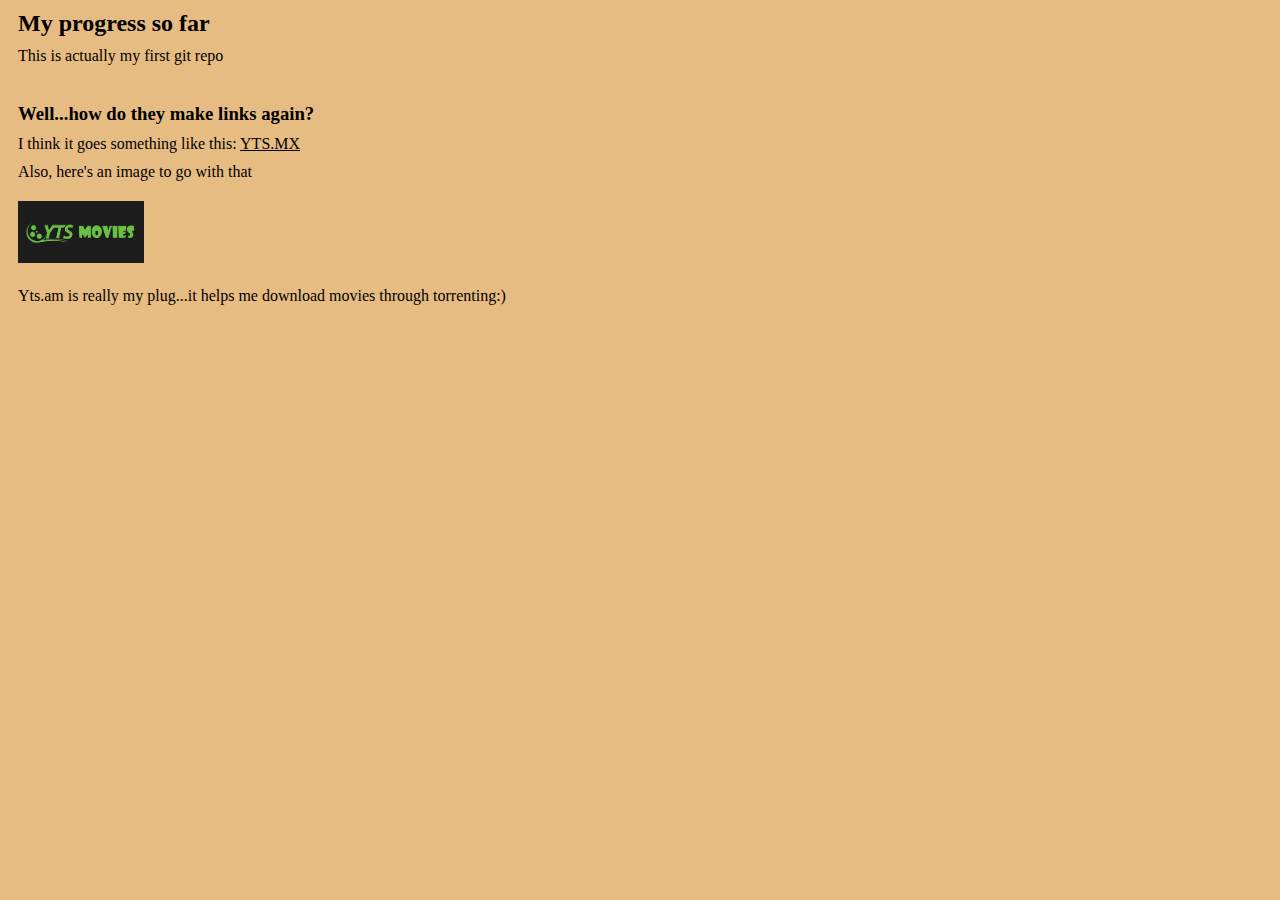
==== Progress.html @ cf0df568 "Added a new line in html file" ====
<!DOCTYPE html>
<html lang="en">
  <head>
    <meta charset="UTF-8" />
    <meta http-equiv="X-UA-Compatible" content="IE=edge" />
    <meta name="viewport" content="width=device-width, initial-scale=1.0" />
    <title>Progress</title>
    <link rel="stylesheet" href="style.css">
  </head>
  <body>
    <h2>My progress so far</h2>
    <p>This is actually my first git repo</p>
    <br>
    <h3>Well...how do they make links again?</h3>
    <p title="Links">
      I think it goes something like this:
      <a href="http://www.yts.mx">YTS.MX</a>
    </p>
    <p>
      Also, here's an image to go with that
    </p>
    <img
      width="10%"
      height="auto"
        src="img/yts movies.png"
        width="150"
        height="145"
      />
    <p>
      Yts.am is really my plug...it helps me download movies through
      torrenting:)
    </p>
  </body>
</html>
---- style.css ----
body {
    background-color: rgb(231, 188, 131);
}
h2, h3, p, img {
    margin: 10px;
}
a {
    color: black;
}
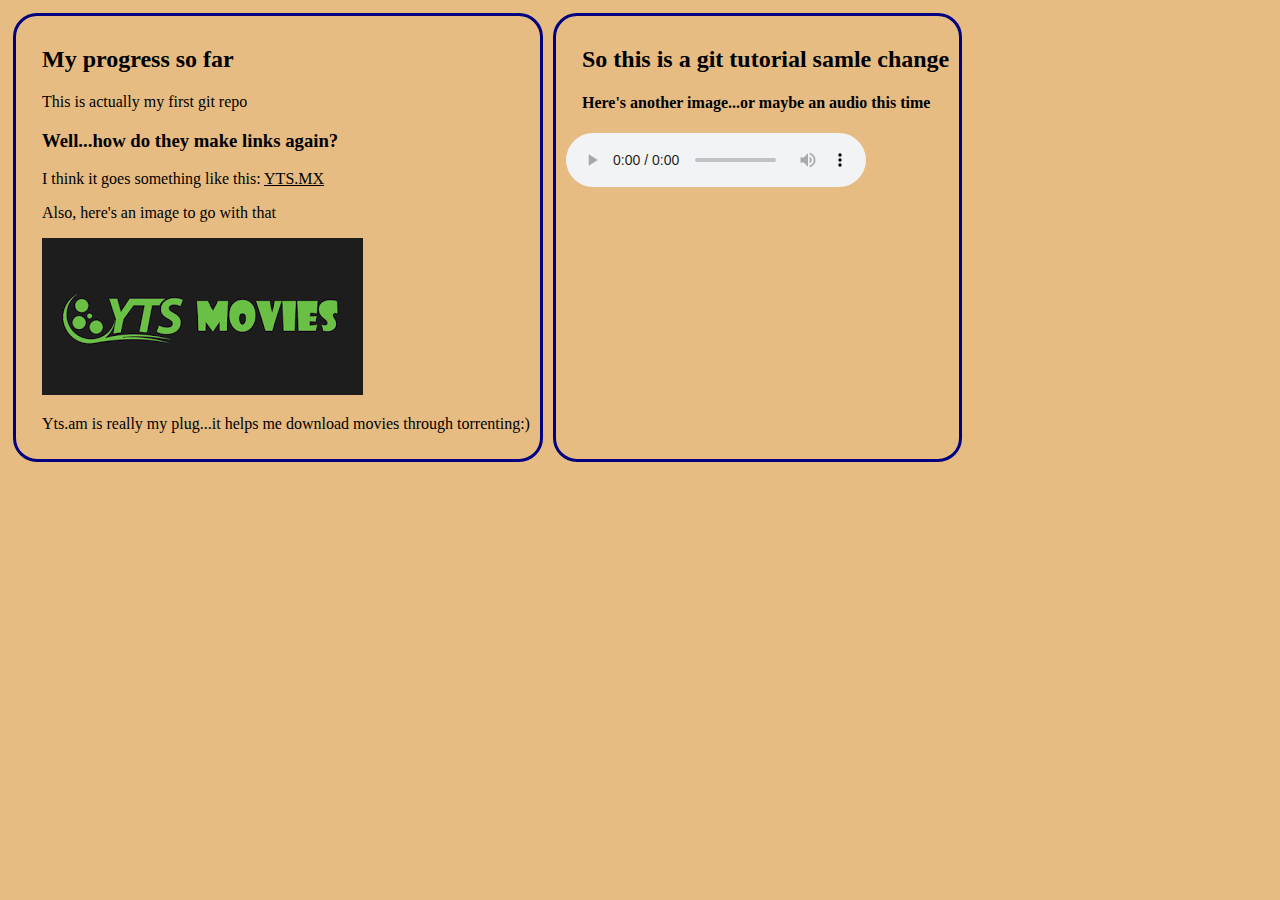
==== commit 44a3603e: "Changes to html layout and python script" ====
--- a/Progress.html
+++ b/Progress.html
@@ -5,30 +5,36 @@
     <meta http-equiv="X-UA-Compatible" content="IE=edge" />
     <meta name="viewport" content="width=device-width, initial-scale=1.0" />
     <title>Progress</title>
-    <link rel="stylesheet" href="style.css">
+    <link rel="stylesheet" href="style.css" />
   </head>
   <body>
-    <h2>My progress so far</h2>
-    <p>This is actually my first git repo</p>
-    <br>
-    <h3>Well...how do they make links again?</h3>
-    <p title="Links">
-      I think it goes something like this:
-      <a href="http://www.yts.mx">YTS.MX</a>
-    </p>
-    <p>
-      Also, here's an image to go with that
-    </p>
-    <img
-      width="10%"
-      height="auto"
+    <div class="container">
+      <div class="col-md-4">
+        <h2>My progress so far</h2>
+      <p>This is actually my first git repo</p>
+      <h3>Well...how do they make links again?</h3>
+      <p title="Links">
+        I think it goes something like this:
+        <a href="http://www.yts.mx">YTS.MX</a>
+      </p>
+      <p>Also, here's an image to go with that</p>
+      <img
+        max-width="30%"
+        height="auto"
         src="img/yts movies.png"
-        width="150"
-        height="145"
       />
-    <p>
-      Yts.am is really my plug...it helps me download movies through
-      torrenting:)
-    </p>
+      <p>
+        Yts.am is really my plug...it helps me download movies through
+        torrenting:)
+      </p>
+      </div>
+    <div class="col-md-4">
+      <h2>So this is a git tutorial samle change</h3>
+      <h4>Here's another image...or maybe an audio this time</h2>
+      <audio controls src="../../../Music/Solomon Lange - Yabo [Official Video].mp3"></audio>  
+    </div>
+  </div>
+  <script src="firstpythonscript.py"></script>
+  <script src="firstjscode.js"></script>
   </body>
 </html>
--- a/style.css
+++ b/style.css
@@ -1,9 +1,22 @@
+** {
+    box-sizing: border-box;
+}
+
 body {
     background-color: rgb(231, 188, 131);
 }
-h2, h3, p, img {
-    margin: 10px;
+h2, h3, h4, p, img {
+    margin-left: 1rem;
 }
 a {
     color: black;
 }
+.container{
+    display: flex;
+}
+.col-md-4 {
+    margin: 5px;
+    padding: 10px;
+    border: navy 3px solid;
+    border-radius: 1.5rem;
+}
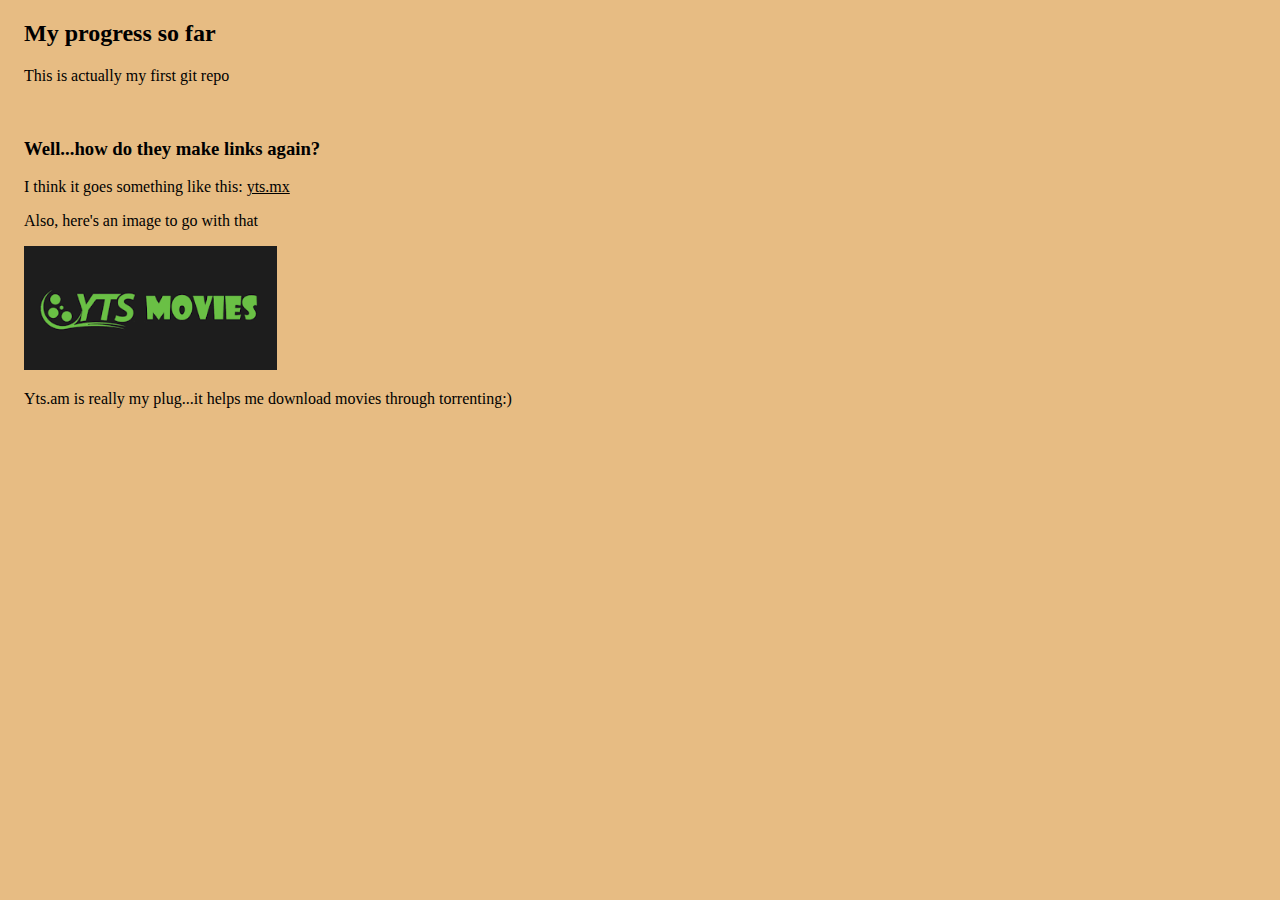
==== commit 3a64308b: "Updated progress.html with emergency fix" ====
--- a/Progress.html
+++ b/Progress.html
@@ -5,36 +5,28 @@
     <meta http-equiv="X-UA-Compatible" content="IE=edge" />
     <meta name="viewport" content="width=device-width, initial-scale=1.0" />
     <title>Progress</title>
-    <link rel="stylesheet" href="style.css" />
+    <link rel="stylesheet" href="style.css">
   </head>
   <body>
-    <div class="container">
-      <div class="col-md-4">
-        <h2>My progress so far</h2>
-      <p>This is actually my first git repo</p>
-      <h3>Well...how do they make links again?</h3>
-      <p title="Links">
-        I think it goes something like this:
-        <a href="http://www.yts.mx">YTS.MX</a>
-      </p>
-      <p>Also, here's an image to go with that</p>
-      <img
-        max-width="30%"
-        height="auto"
+    <h2>My progress so far</h2>
+    <p>This is actually my first git repo</p>
+    <br>
+    <h3>Well...how do they make links again?</h3>
+    <p title="Links">
+      I think it goes something like this:
+      <a href="http://www.yts.mx">yts.mx</a>
+    </p>
+    <p>
+      Also, here's an image to go with that
+    </p>
+    <img
+      width="20%"
+      height="auto"
         src="img/yts movies.png"
       />
-      <p>
-        Yts.am is really my plug...it helps me download movies through
-        torrenting:)
-      </p>
-      </div>
-    <div class="col-md-4">
-      <h2>So this is a git tutorial samle change</h3>
-      <h4>Here's another image...or maybe an audio this time</h2>
-      <audio controls src="../../../Music/Solomon Lange - Yabo [Official Video].mp3"></audio>  
-    </div>
-  </div>
-  <script src="firstpythonscript.py"></script>
-  <script src="firstjscode.js"></script>
+    <p>
+      Yts.am is really my plug...it helps me download movies through
+      torrenting:)
+    </p>
   </body>
 </html>
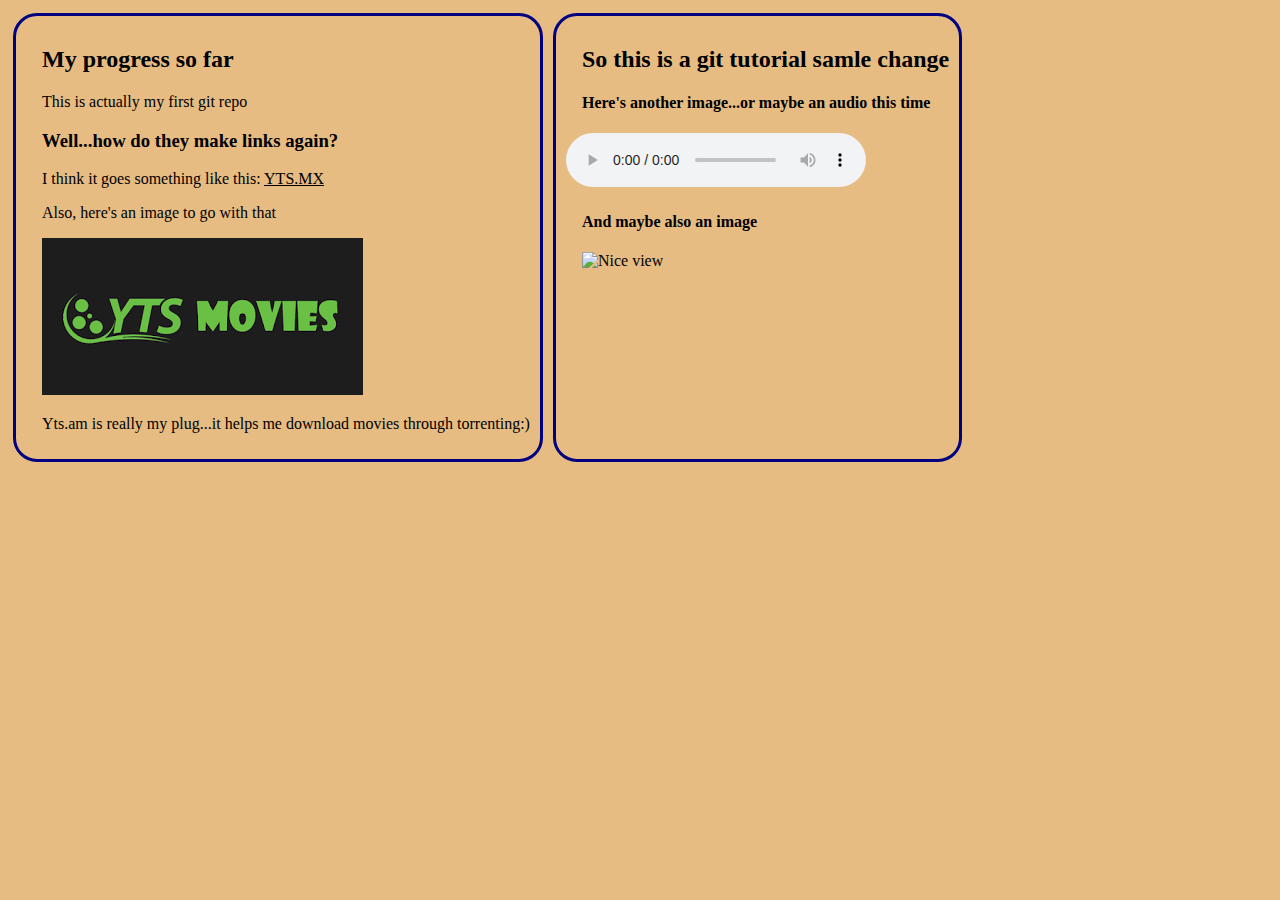
==== commit 49a5bf00: "Added new image to Progress.html" ====
--- a/Progress.html
+++ b/Progress.html
@@ -5,28 +5,42 @@
     <meta http-equiv="X-UA-Compatible" content="IE=edge" />
     <meta name="viewport" content="width=device-width, initial-scale=1.0" />
     <title>Progress</title>
-    <link rel="stylesheet" href="style.css">
+    <link rel="stylesheet" href="style.css" />
   </head>
   <body>
-    <h2>My progress so far</h2>
-    <p>This is actually my first git repo</p>
-    <br>
-    <h3>Well...how do they make links again?</h3>
-    <p title="Links">
-      I think it goes something like this:
-      <a href="http://www.yts.mx">yts.mx</a>
-    </p>
-    <p>
-      Also, here's an image to go with that
-    </p>
-    <img
-      width="20%"
-      height="auto"
-        src="img/yts movies.png"
-      />
-    <p>
-      Yts.am is really my plug...it helps me download movies through
-      torrenting:)
-    </p>
+    <div class="container">
+      <div class="col-md-4">
+        <h2>My progress so far</h2>
+        <p>This is actually my first git repo</p>
+        <h3>Well...how do they make links again?</h3>
+        <p title="Links">
+          I think it goes something like this:
+          <a href="http://www.yts.mx">YTS.MX</a>
+        </p>
+        <p>Also, here's an image to go with that</p>
+        <img
+          max-width="30%"
+          height="auto"
+          src="img/yts movies.png"
+          alt="Yts movies image"
+        />
+        <p>
+          Yts.am is really my plug...it helps me download movies through
+          torrenting:)
+        </p>
+      </div>
+      <div class="col-md-4">
+        <h2>So this is a git tutorial samle change</h2>
+        <h4>Here's another image...or maybe an audio this time</h4>
+        <audio
+          controls
+          src="../../../Music/Solomon Lange - Yabo [Official Video].mp3"
+        ></audio>
+        <h4>And maybe also an image</h4>
+        <img max-width="30%" height="auto" src="img/view.jpg" alt="Nice view" />
+      </div>
+    </div>
+    <script src="firstpythonscript.py"></script>
+    <script src="firstjscode.js"></script>
   </body>
 </html>
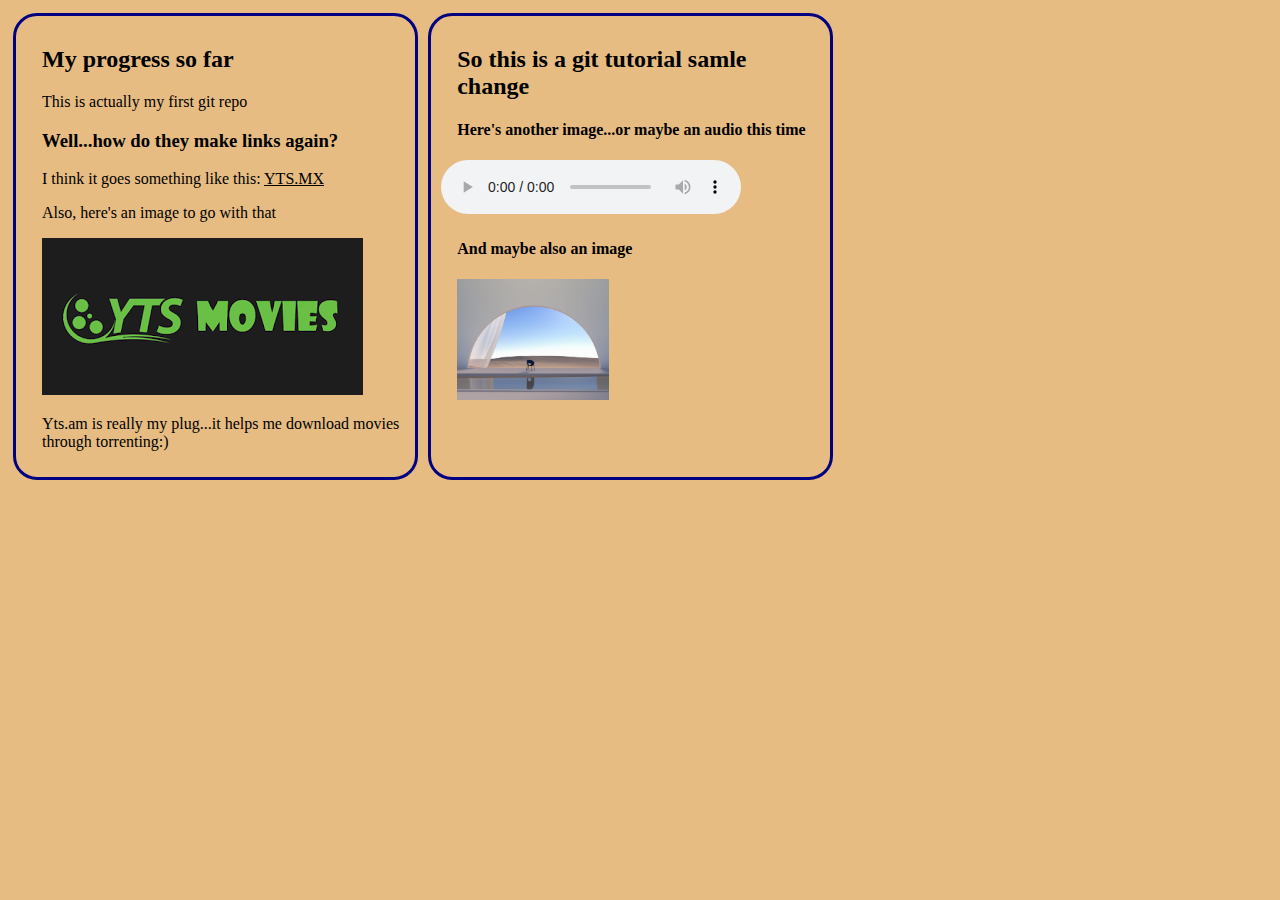
==== commit 1cfb41d9: "Added new image to Progress.html" ====
--- a/Progress.html
+++ b/Progress.html
@@ -37,7 +37,7 @@
           src="../../../Music/Solomon Lange - Yabo [Official Video].mp3"
         ></audio>
         <h4>And maybe also an image</h4>
-        <img max-width="30%" height="auto" src="img/view.jpg" alt="Nice view" />
+        <img width="40%" height="auto" src="img/view.jpg" alt="Nice view" />
       </div>
     </div>
     <script src="firstpythonscript.py"></script>
--- a/style.css
+++ b/style.css
@@ -19,4 +19,5 @@
     padding: 10px;
     border: navy 3px solid;
     border-radius: 1.5rem;
+    width: 30%;
 }
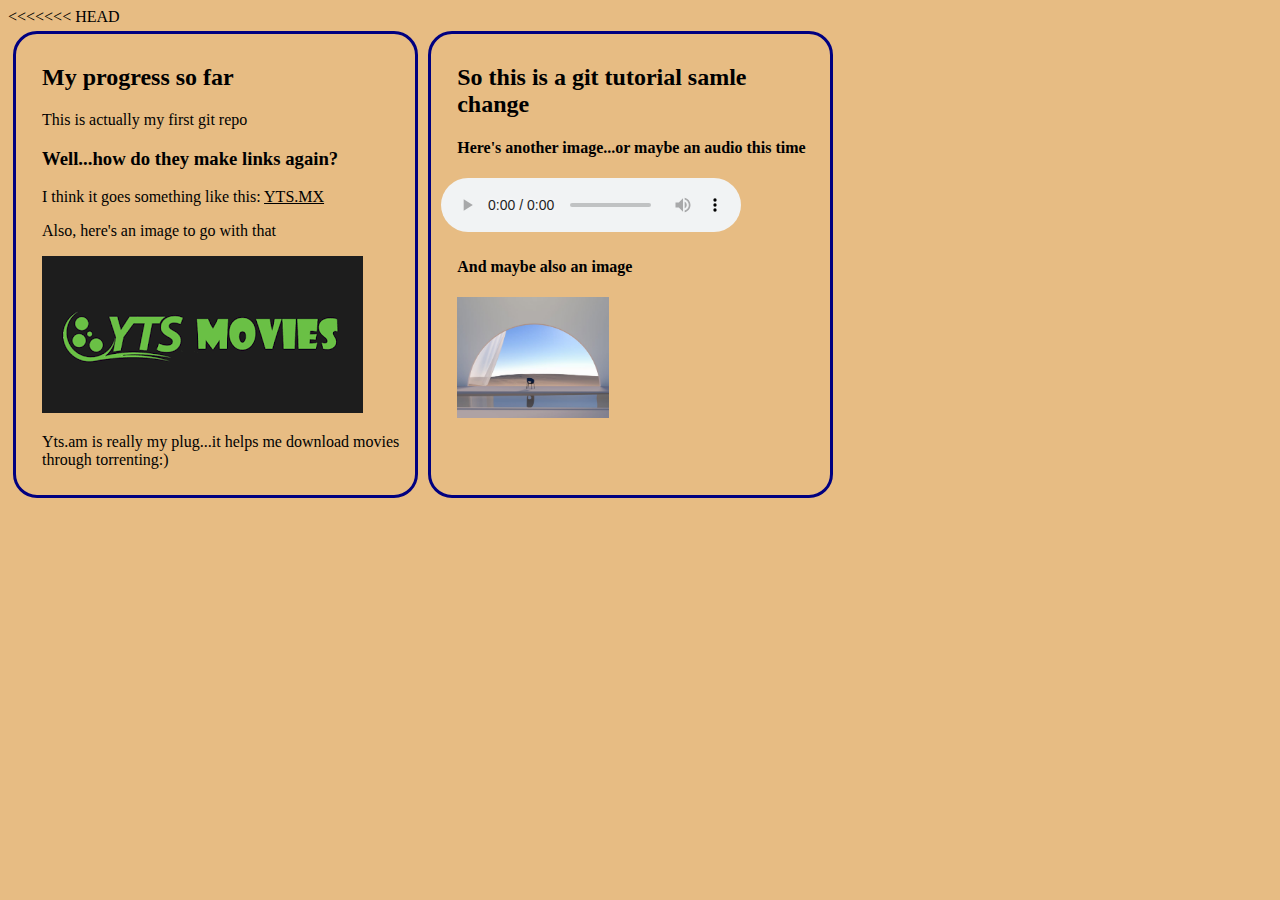
==== commit 418f4445: "Merged with hello-world-images after fixing conflicts" ====
--- a/Progress.html
+++ b/Progress.html
@@ -8,6 +8,7 @@
     <link rel="stylesheet" href="style.css" />
   </head>
   <body>
+    <<<<<<< HEAD
     <div class="container">
       <div class="col-md-4">
         <h2>My progress so far</h2>
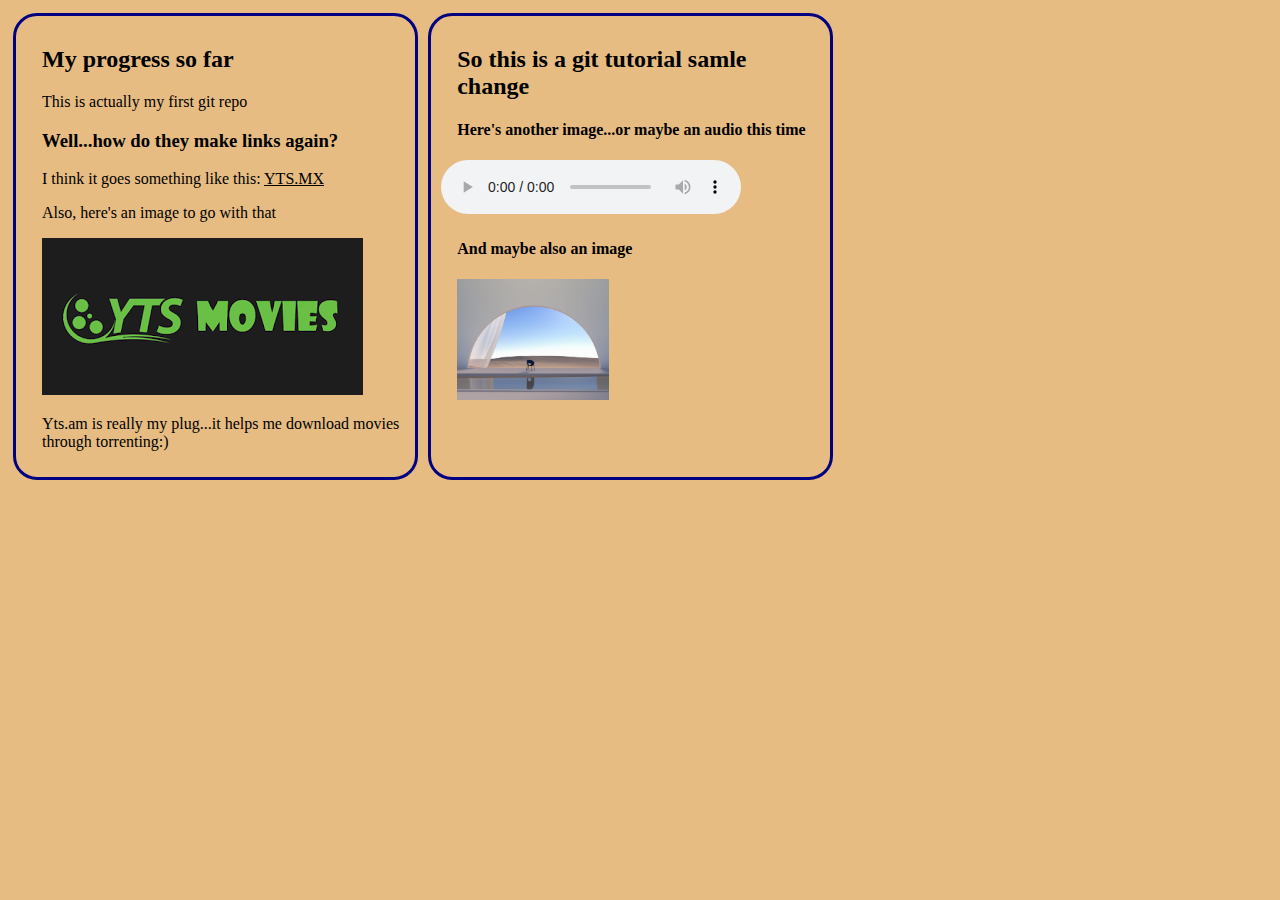
==== commit 107b6526: "Removed '>>>head' message in Progress.html" ====
--- a/Progress.html
+++ b/Progress.html
@@ -8,7 +8,6 @@
     <link rel="stylesheet" href="style.css" />
   </head>
   <body>
-    <<<<<<< HEAD
     <div class="container">
       <div class="col-md-4">
         <h2>My progress so far</h2>
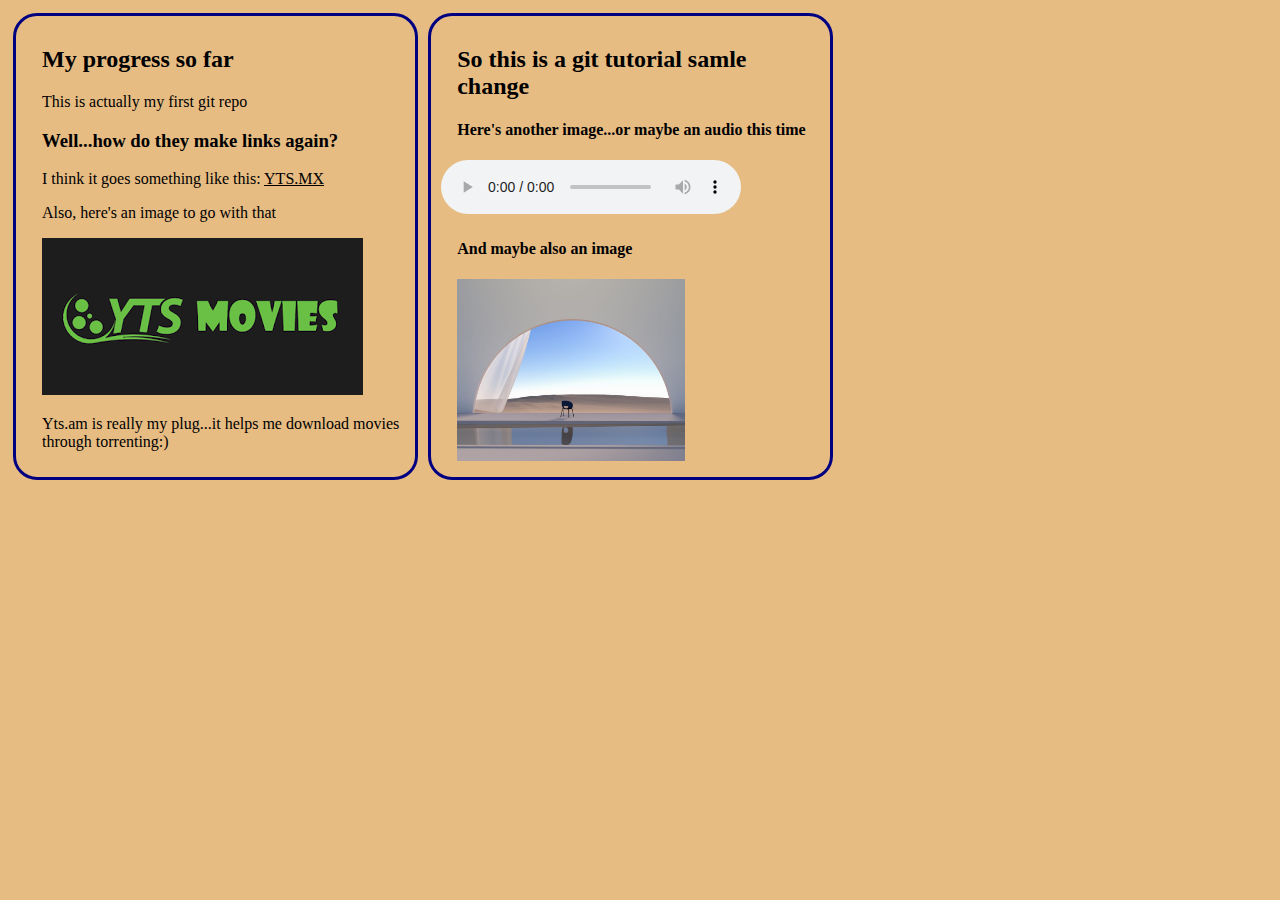
==== commit edfda348: "Increased size of image in Progres.html" ====
--- a/Progress.html
+++ b/Progress.html
@@ -37,7 +37,7 @@
           src="../../../Music/Solomon Lange - Yabo [Official Video].mp3"
         ></audio>
         <h4>And maybe also an image</h4>
-        <img width="40%" height="auto" src="img/view.jpg" alt="Nice view" />
+        <img width="60%" height="auto" src="img/view.jpg" alt="Nice view" />
       </div>
     </div>
     <script src="firstpythonscript.py"></script>
